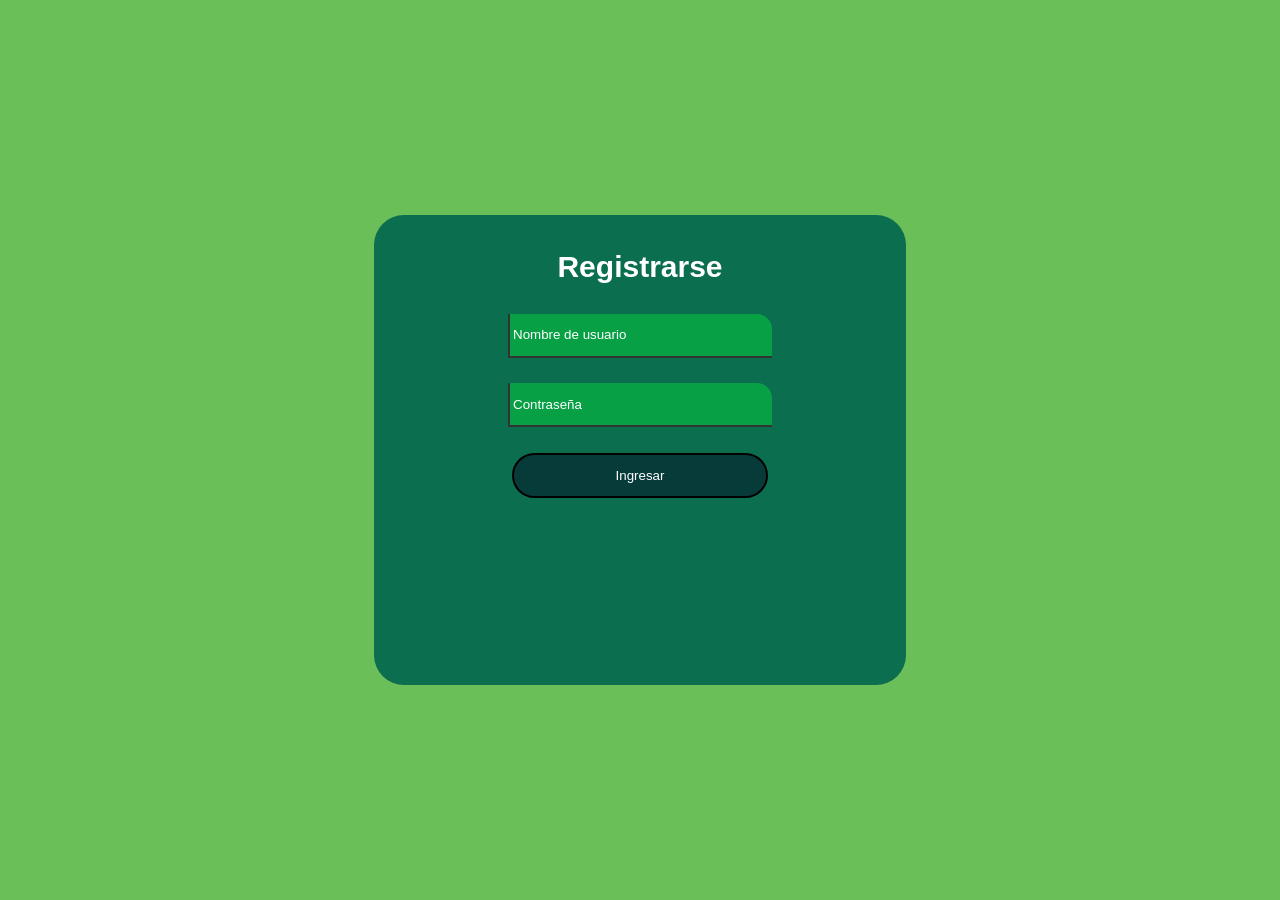
==== backendTienda/src/main/resources/templates/Pages/Login.html @ 052ff89e "Feat: se agregaron todos los archivos al repositorio" ====
<!DOCTYPE html>
<html lang="en">
<head>
    <meta charset="UTF-8">
    <meta name="viewport" content="width=device-width, initial-scale=1.0">
    <title>Login</title>
    <link rel="stylesheet" href="../Styles/Style-login.css">
</head>
<body>
    <div class="container">
        <h2 >Registrarse</h2>
        <input type="text" placeholder="Nombre de usuario" id="txtUser">
        <input type="password" placeholder="Contraseña" id="pswContra">
        <button class="ingresar">Ingresar</button>
    </div>
</body>
</html>
---- backendTienda/src/main/resources/templates/Styles/Style-login.css ----
body{
    margin:0%;
    padding:0%;
    background-color: #6bbf59;
    align-items: center;
    justify-content: center;
    display: flex;
    height: 100vh;
}

.container{
    padding: 10px;
    background-color: #0b6e4f;
    height:50vh;
    width: 40%;
    align-items: center;
    text-align: center;
    justify-content: center;
    display:inline-block;
    color: #ffffff;
    border-radius: 30px;
}

.container h2{
    font-family: 'Franklin Gothic Medium', 'Arial Narrow', Arial, sans-serif;
    font-size: 30px;
    margin-bottom: 30px;
}

input::placeholder{
    color: #ffffff;
}
#txtUser{
    display: block;
    padding: 3px;
    margin: 5% auto;
    width: 50%;
    height: 8%;
    color: #ffffff;
    background-color: #08a045;
    border: none;
    border-bottom: 2px solid #333;
    border-left: 2px solid #333;
    border-top-right-radius: 15px;
}
#pswContra{
    display: block;
    padding: 3px;
    margin: 5% auto;
    width: 50%;
    height: 8%;
    color: #ffffff;
    background-color: #08a045;
    border: none;
    border-bottom: 2px solid #333;
    border-left: 2px solid #333;
    border-top-right-radius: 15px;
    
}
.ingresar{
    background-color: #073b3a;
    color: #ffffff;
    padding: 5px;
    height: 10%;
    width: 50%;
    border-radius: 80px 80px;
    border: none;
    border: 2px solid black;
}
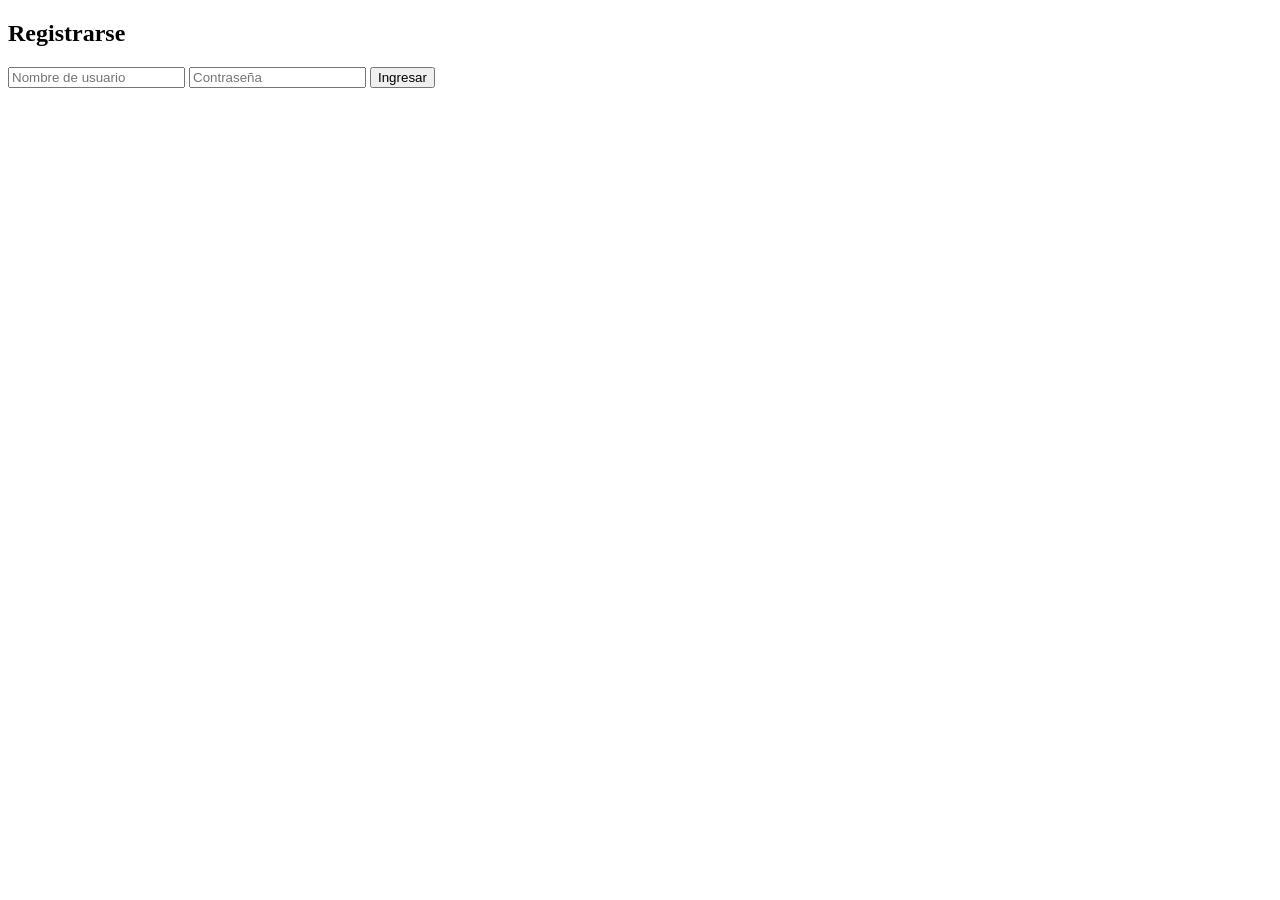
==== commit 9f1d10c2: "Feat: se acoplaron rutas para thymeleaf" ====
--- a/backendTienda/src/main/resources/templates/Pages/Login.html
+++ b/backendTienda/src/main/resources/templates/Pages/Login.html
@@ -1,17 +1,17 @@
 <!DOCTYPE html>
-<html lang="en">
+<html lang="en" xmlns:th="http://www.w3.org/1999/xhtml">
 <head>
     <meta charset="UTF-8">
     <meta name="viewport" content="width=device-width, initial-scale=1.0">
     <title>Login</title>
-    <link rel="stylesheet" href="../Styles/Style-login.css">
+    <link rel="stylesheet" th:href="@{/Styles/Style-login.css}">
 </head>
 <body>
     <div class="container">
         <h2 >Registrarse</h2>
         <input type="text" placeholder="Nombre de usuario" id="txtUser">
         <input type="password" placeholder="Contraseña" id="pswContra">
-        <button class="ingresar">Ingresar</button>
+        <a th:href="@{/Index}" class ="enlace"><button class="ingresar">Ingresar</button></a>
     </div>
 </body>
 </html>
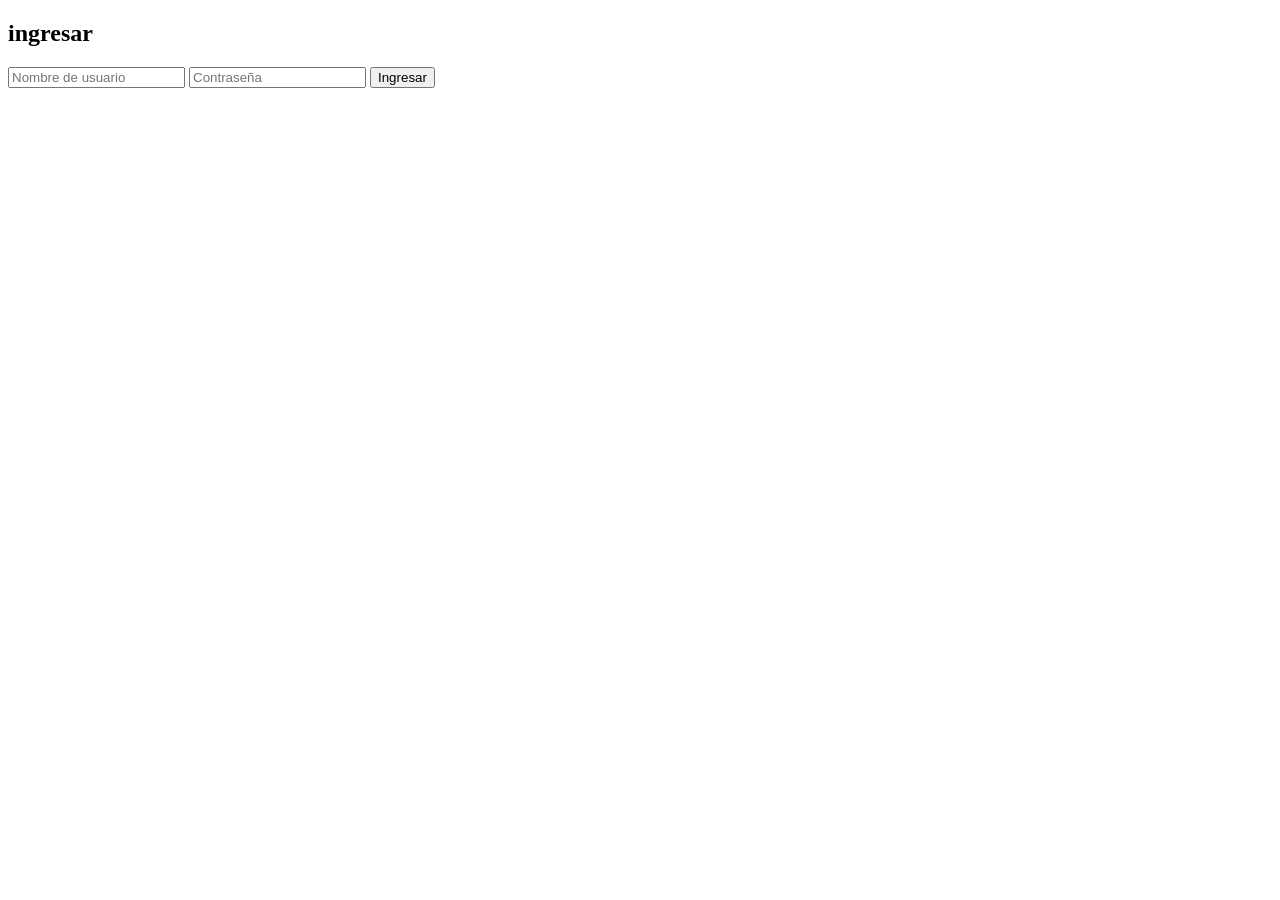
==== commit 1ec09e0a: "Style: se cambio un nombre de h2 Registrarse -> Ingresar" ====
--- a/backendTienda/src/main/resources/templates/Pages/Login.html
+++ b/backendTienda/src/main/resources/templates/Pages/Login.html
@@ -7,11 +7,17 @@
     <link rel="stylesheet" th:href="@{/Styles/Style-login.css}">
 </head>
 <body>
+    
     <div class="container">
-        <h2 >Registrarse</h2>
-        <input type="text" placeholder="Nombre de usuario" id="txtUser">
-        <input type="password" placeholder="Contraseña" id="pswContra">
-        <a th:href="@{/Index}" class ="enlace"><button class="ingresar">Ingresar</button></a>
+        <div th:if="${error}" class="error">
+        <span th:text="${error}"></span>
+    </div>
+        <h2 >ingresar</h2>
+        <form th:action="@{/login}" method="post">
+            <input type="text" name="usuario" placeholder="Nombre de usuario" id="txtUser" required>
+            <input type="password" name="password" placeholder="Contraseña" id="pswContra" required>
+           <button class="ingresar" type="submit">Ingresar</button>
+        </form>
     </div>
 </body>
 </html>
